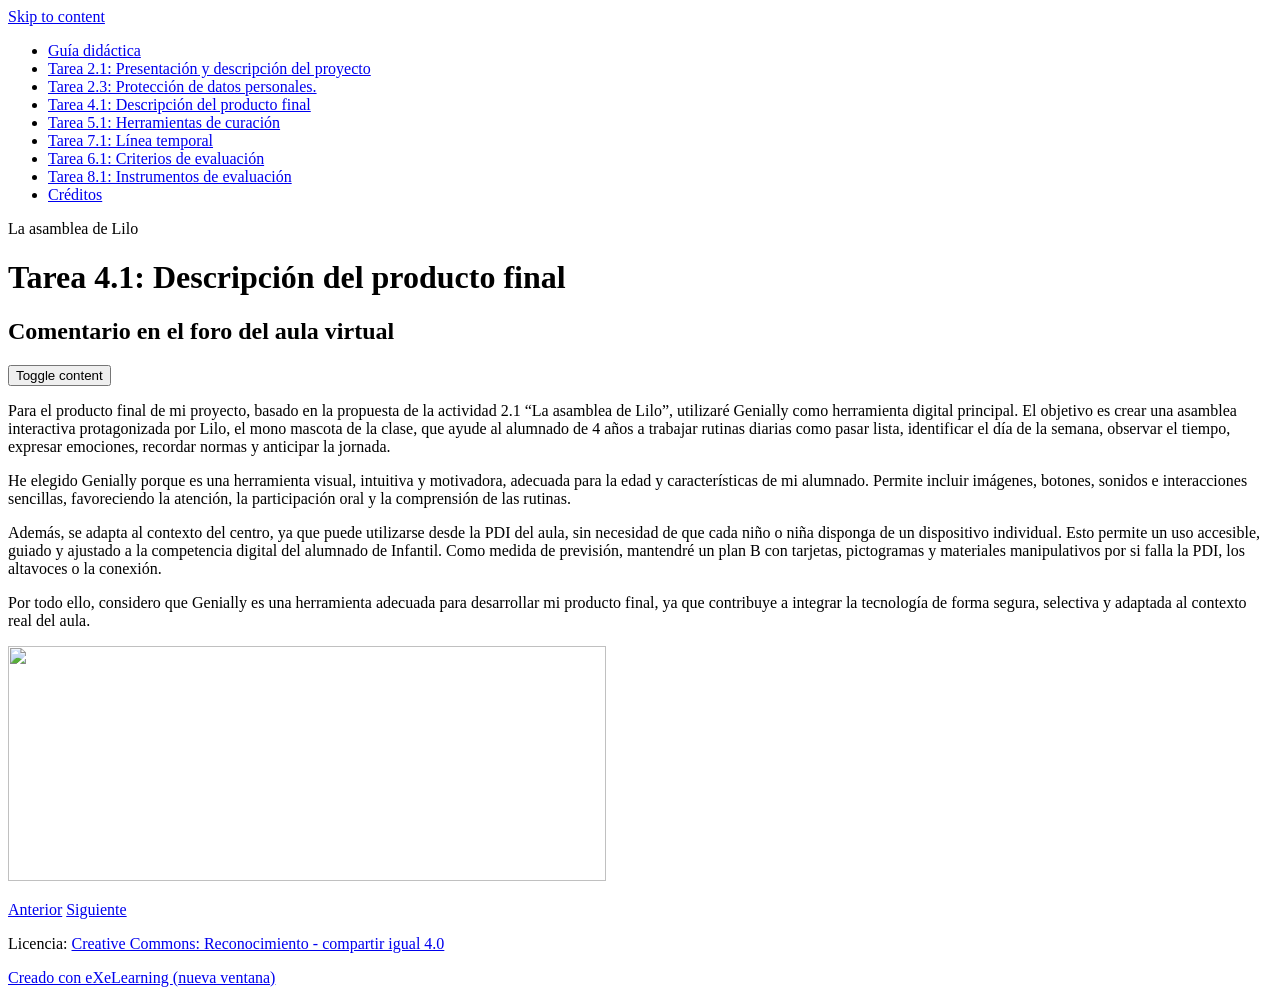
==== creditos.html @ 7c3e3122 "Add files via upload" ====
<!DOCTYPE html>
<html lang="es" id="exe-page-1778078125269-8j8hwv3n2">
<head>
<meta charset="utf-8">
<meta name="generator" content="eXeLearning v4.0.0">
<meta name="viewport" content="width=device-width, initial-scale=1">
<link rel="license" type="text/html" href="https://creativecommons.org/licenses/by-sa/4.0/">
<title>Tarea 4.1: Descripción del producto final | La asamblea de Lilo</title>
<link rel="icon" type="image/x-icon" href="../libs/favicon.ico">
<script>document.querySelector("html").classList.add("js");</script><script src="../libs/jquery/jquery.min.js"> </script><script src="../libs/common_i18n.js"> </script><script src="../libs/common.js"> </script><script src="../libs/exe_export.js"> </script><script src="../libs/bootstrap/bootstrap.bundle.min.js"> </script><link rel="stylesheet" href="../libs/bootstrap/bootstrap.min.css">
<script src="../idevices/text/text.js"></script><link rel="stylesheet" href="../idevices/text/text.css">
<link rel="stylesheet" href="../content/css/base.css"><script src="../theme/style.js"> </script><link rel="stylesheet" href="../theme/style.css">
</head>
<body class="exe-export exe-web-site">
<script>document.body.className+=" js"</script>
<div class="exe-content exe-export pre-js siteNav-hidden"><a href="#page-1778078125269-8j8hwv3n2" id="skipNav">Skip to content</a> <nav id="siteNav">
<ul>
<li> <a href="../index.html" class="main-node no-ch">Guía didáctica</a>
</li>
<li> <a href="../html/tarea-21-presentacion-y-descripcion-del-proyecto.html" class="no-ch">Tarea 2.1: Presentación y descripción del proyecto</a>
</li>
<li> <a href="../html/tarea-23-proteccion-de-datos-personales.html" class="no-ch">Tarea 2.3: Protección de datos personales.</a>
</li>
<li class="active"> <a href="../html/tarea-41-descripcion-del-producto-final.html" class="active no-ch">Tarea 4.1: Descripción del producto final</a>
</li>
<li> <a href="../html/tarea-51-herramientas-de-curacion.html" class="no-ch">Tarea 5.1: Herramientas de curación</a>
</li>
<li> <a href="../html/tarea-71-linea-temporal.html" class="no-ch">Tarea 7.1: Línea temporal</a>
</li>
<li> <a href="../html/tarea-61-criterios-de-evaluacion.html" class="no-ch">Tarea 6.1: Criterios de evaluación</a>
</li>
<li> <a href="../html/tarea-81-instrumentos-de-evaluacion.html" class="no-ch">Tarea 8.1: Instrumentos de evaluación</a>
</li>
<li> <a href="../html/creditos.html" class="no-ch">Créditos</a>
</li>
</ul>
</nav><main id="page-1778078125269-8j8hwv3n2" class="page"> 
<header class="main-header">
<div class="package-header"><p class="package-title">La asamblea de Lilo</p></div>
<div class="page-header"><h1 class="page-title">Tarea 4.1: Descripción del producto final</h1></div>
</header><div id="page-content-page-1778078125269-8j8hwv3n2" class="page-content">
<article id="block-1778079282597-l643sc3np" class="box">
<header class="box-head no-icon">
<h1 class="box-title">Comentario en el foro del aula virtual</h1>
<button class="box-toggle box-toggle-on" title="Toggle content">
<span>Toggle content</span>
</button></header>
<div class="box-content">
<div id="idevice-1778079282594-icbg52582" class="idevice_node text" data-idevice-path="../idevices/text/" data-idevice-type="text" data-idevice-component-type="json" data-idevice-json-data="{&quot;ideviceId&quot;:&quot;idevice-1778079282594-icbg52582&quot;}">
<div class="exe-text-template">
    <p>Para el producto final de mi proyecto, basado en la propuesta de la actividad 2.1 “La asamblea de Lilo”, utilizaré Genially como herramienta digital principal. El objetivo es crear una asamblea interactiva protagonizada por Lilo, el mono mascota de la clase, que ayude al alumnado de 4 años a trabajar rutinas diarias como pasar lista, identificar el día de la semana, observar el tiempo, expresar emociones, recordar normas y anticipar la jornada.</p>
<p>He elegido Genially porque es una herramienta visual, intuitiva y motivadora, adecuada para la edad y características de mi alumnado. Permite incluir imágenes, botones, sonidos e interacciones sencillas, favoreciendo la atención, la participación oral y la comprensión de las rutinas.</p>
<p>Además, se adapta al contexto del centro, ya que puede utilizarse desde la PDI del aula, sin necesidad de que cada niño o niña disponga de un dispositivo individual. Esto permite un uso accesible, guiado y ajustado a la competencia digital del alumnado de Infantil. Como medida de previsión, mantendré un plan B con tarjetas, pictogramas y materiales manipulativos por si falla la PDI, los altavoces o la conexión.</p>
<p>Por todo ello, considero que Genially es una herramienta adecuada para desarrollar mi producto final, ya que contribuye a integrar la tecnología de forma segura, selectiva y adaptada al contexto real del aula.</p>
<p><img src="../content/resources/Captura de pantalla 2026-05-06 165545.png" width="598" height="235" alt="" /></p>
</div>
</div>
</div>
</article>
</div></main><div class="nav-buttons">
<a href="../html/tarea-23-proteccion-de-datos-personales.html" title="Anterior" class="nav-button nav-button-left"><span>Anterior</span></a>
<a href="../html/tarea-51-herramientas-de-curacion.html" title="Siguiente" class="nav-button nav-button-right"><span>Siguiente</span></a>
</div>
<footer id="siteFooter"><div id="siteFooterContent"> <div id="packageLicense" class="cc cc-by-sa"> <p> <span class="license-label">Licencia: </span><a href="https://creativecommons.org/licenses/by-sa/4.0/" class="license">Creative Commons: Reconocimiento - compartir igual 4.0</a></p>
</div>
</div></footer>
</div>
<p id="made-with-eXe"> <a href="https://exelearning.net/" target="_blank" rel="noopener"> <span>Creado con eXeLearning <span>(nueva ventana)</span></span></a></p>
</body>
</html>
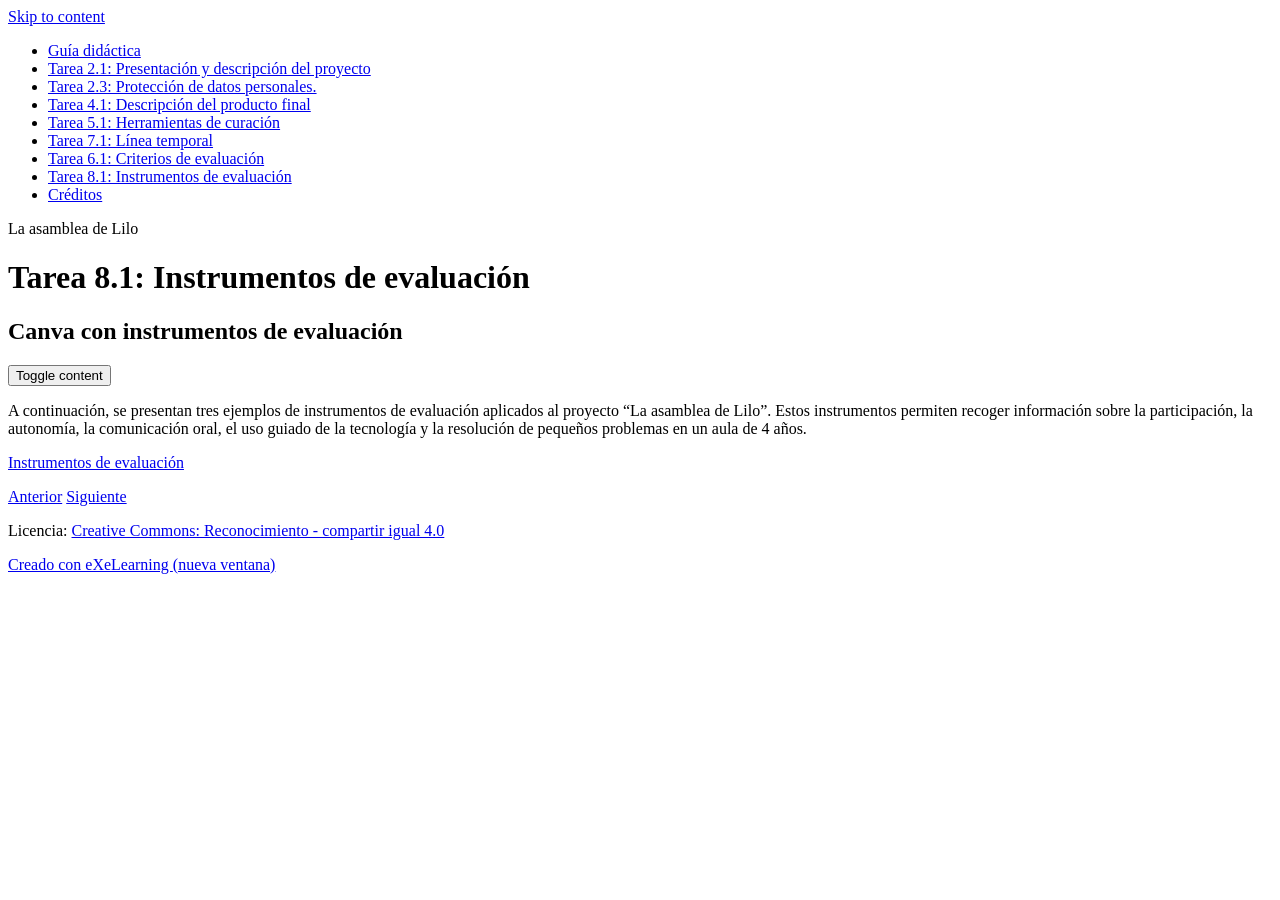
==== commit 7906bf52: "Add files via upload" ====
--- a/creditos.html
+++ b/creditos.html
@@ -1,19 +1,22 @@
 <!DOCTYPE html>
-<html lang="es" id="exe-page-1778078125269-8j8hwv3n2">
+<html lang="es" id="exe-page-1778078186976-ln42lkkvt">
 <head>
 <meta charset="utf-8">
 <meta name="generator" content="eXeLearning v4.0.0">
 <meta name="viewport" content="width=device-width, initial-scale=1">
 <link rel="license" type="text/html" href="https://creativecommons.org/licenses/by-sa/4.0/">
-<title>Tarea 4.1: Descripción del producto final | La asamblea de Lilo</title>
+<title>Tarea 8.1: Instrumentos de evaluación | La asamblea de Lilo</title>
 <link rel="icon" type="image/x-icon" href="../libs/favicon.ico">
+<meta name="description" content="“La asamblea de Lilo” es un proyecto dirigido al alumnado de Educación Infantil de 4 años. Su finalidad es trabajar las rutinas diarias de la asamblea mediante un Genially interactivo protagonizado por Lilo, el mono mascota de la clase.
+
+El recurso integra el uso de la PDI, Genially, canciones, pictogramas, fotografías, audios y materiales manipulativos para favorecer la participación, la autonomía, la comunicación oral, la competencia digital y el uso seguro de la tecnología.">
 <script>document.querySelector("html").classList.add("js");</script><script src="../libs/jquery/jquery.min.js"> </script><script src="../libs/common_i18n.js"> </script><script src="../libs/common.js"> </script><script src="../libs/exe_export.js"> </script><script src="../libs/bootstrap/bootstrap.bundle.min.js"> </script><link rel="stylesheet" href="../libs/bootstrap/bootstrap.min.css">
 <script src="../idevices/text/text.js"></script><link rel="stylesheet" href="../idevices/text/text.css">
 <link rel="stylesheet" href="../content/css/base.css"><script src="../theme/style.js"> </script><link rel="stylesheet" href="../theme/style.css">
 </head>
 <body class="exe-export exe-web-site">
 <script>document.body.className+=" js"</script>
-<div class="exe-content exe-export pre-js siteNav-hidden"><a href="#page-1778078125269-8j8hwv3n2" id="skipNav">Skip to content</a> <nav id="siteNav">
+<div class="exe-content exe-export pre-js siteNav-hidden"><a href="#page-1778078186976-ln42lkkvt" id="skipNav">Skip to content</a> <nav id="siteNav">
 <ul>
 <li> <a href="../index.html" class="main-node no-ch">Guía didáctica</a>
 </li>
@@ -21,7 +24,7 @@
 </li>
 <li> <a href="../html/tarea-23-proteccion-de-datos-personales.html" class="no-ch">Tarea 2.3: Protección de datos personales.</a>
 </li>
-<li class="active"> <a href="../html/tarea-41-descripcion-del-producto-final.html" class="active no-ch">Tarea 4.1: Descripción del producto final</a>
+<li> <a href="../html/tarea-41-descripcion-del-producto-final.html" class="no-ch">Tarea 4.1: Descripción del producto final</a>
 </li>
 <li> <a href="../html/tarea-51-herramientas-de-curacion.html" class="no-ch">Tarea 5.1: Herramientas de curación</a>
 </li>
@@ -29,37 +32,35 @@
 </li>
 <li> <a href="../html/tarea-61-criterios-de-evaluacion.html" class="no-ch">Tarea 6.1: Criterios de evaluación</a>
 </li>
-<li> <a href="../html/tarea-81-instrumentos-de-evaluacion.html" class="no-ch">Tarea 8.1: Instrumentos de evaluación</a>
+<li class="active"> <a href="../html/tarea-81-instrumentos-de-evaluacion.html" class="active no-ch">Tarea 8.1: Instrumentos de evaluación</a>
 </li>
 <li> <a href="../html/creditos.html" class="no-ch">Créditos</a>
 </li>
 </ul>
-</nav><main id="page-1778078125269-8j8hwv3n2" class="page"> 
+</nav><main id="page-1778078186976-ln42lkkvt" class="page"> 
 <header class="main-header">
 <div class="package-header"><p class="package-title">La asamblea de Lilo</p></div>
-<div class="page-header"><h1 class="page-title">Tarea 4.1: Descripción del producto final</h1></div>
-</header><div id="page-content-page-1778078125269-8j8hwv3n2" class="page-content">
-<article id="block-1778079282597-l643sc3np" class="box">
+<div class="page-header"><h1 class="page-title">Tarea 8.1: Instrumentos de evaluación</h1></div>
+</header><div id="page-content-page-1778078186976-ln42lkkvt" class="page-content">
+<article id="block-1778080036623-6r6k91mtd" class="box">
 <header class="box-head no-icon">
-<h1 class="box-title">Comentario en el foro del aula virtual</h1>
+<h1 class="box-title">Canva con instrumentos de evaluación</h1>
 <button class="box-toggle box-toggle-on" title="Toggle content">
 <span>Toggle content</span>
 </button></header>
 <div class="box-content">
-<div id="idevice-1778079282594-icbg52582" class="idevice_node text" data-idevice-path="../idevices/text/" data-idevice-type="text" data-idevice-component-type="json" data-idevice-json-data="{&quot;ideviceId&quot;:&quot;idevice-1778079282594-icbg52582&quot;}">
+<div id="idevice-1778080036621-1jp4f25rz" class="idevice_node text" data-idevice-path="../idevices/text/" data-idevice-type="text" data-idevice-component-type="json" data-idevice-json-data="{&quot;ideviceId&quot;:&quot;idevice-1778080036621-1jp4f25rz&quot;}">
 <div class="exe-text-template">
-    <p>Para el producto final de mi proyecto, basado en la propuesta de la actividad 2.1 “La asamblea de Lilo”, utilizaré Genially como herramienta digital principal. El objetivo es crear una asamblea interactiva protagonizada por Lilo, el mono mascota de la clase, que ayude al alumnado de 4 años a trabajar rutinas diarias como pasar lista, identificar el día de la semana, observar el tiempo, expresar emociones, recordar normas y anticipar la jornada.</p>
-<p>He elegido Genially porque es una herramienta visual, intuitiva y motivadora, adecuada para la edad y características de mi alumnado. Permite incluir imágenes, botones, sonidos e interacciones sencillas, favoreciendo la atención, la participación oral y la comprensión de las rutinas.</p>
-<p>Además, se adapta al contexto del centro, ya que puede utilizarse desde la PDI del aula, sin necesidad de que cada niño o niña disponga de un dispositivo individual. Esto permite un uso accesible, guiado y ajustado a la competencia digital del alumnado de Infantil. Como medida de previsión, mantendré un plan B con tarjetas, pictogramas y materiales manipulativos por si falla la PDI, los altavoces o la conexión.</p>
-<p>Por todo ello, considero que Genially es una herramienta adecuada para desarrollar mi producto final, ya que contribuye a integrar la tecnología de forma segura, selectiva y adaptada al contexto real del aula.</p>
-<p><img src="../content/resources/Captura de pantalla 2026-05-06 165545.png" width="598" height="235" alt="" /></p>
+    <p>A continuación, se presentan tres ejemplos de instrumentos de evaluación aplicados al proyecto “La asamblea de Lilo”. Estos instrumentos permiten recoger información sobre la participación, la autonomía, la comunicación oral, el uso guiado de la tecnología y la resolución de pequeños problemas en un aula de 4 años.</p>
+<p><a href="https://canva.link/tohy76jaixk20ff" title="">Instrumentos de evaluación</a></p>
+<p></p>
 </div>
 </div>
 </div>
 </article>
 </div></main><div class="nav-buttons">
-<a href="../html/tarea-23-proteccion-de-datos-personales.html" title="Anterior" class="nav-button nav-button-left"><span>Anterior</span></a>
-<a href="../html/tarea-51-herramientas-de-curacion.html" title="Siguiente" class="nav-button nav-button-right"><span>Siguiente</span></a>
+<a href="../html/tarea-61-criterios-de-evaluacion.html" title="Anterior" class="nav-button nav-button-left"><span>Anterior</span></a>
+<a href="../html/creditos.html" title="Siguiente" class="nav-button nav-button-right"><span>Siguiente</span></a>
 </div>
 <footer id="siteFooter"><div id="siteFooterContent"> <div id="packageLicense" class="cc cc-by-sa"> <p> <span class="license-label">Licencia: </span><a href="https://creativecommons.org/licenses/by-sa/4.0/" class="license">Creative Commons: Reconocimiento - compartir igual 4.0</a></p>
 </div>
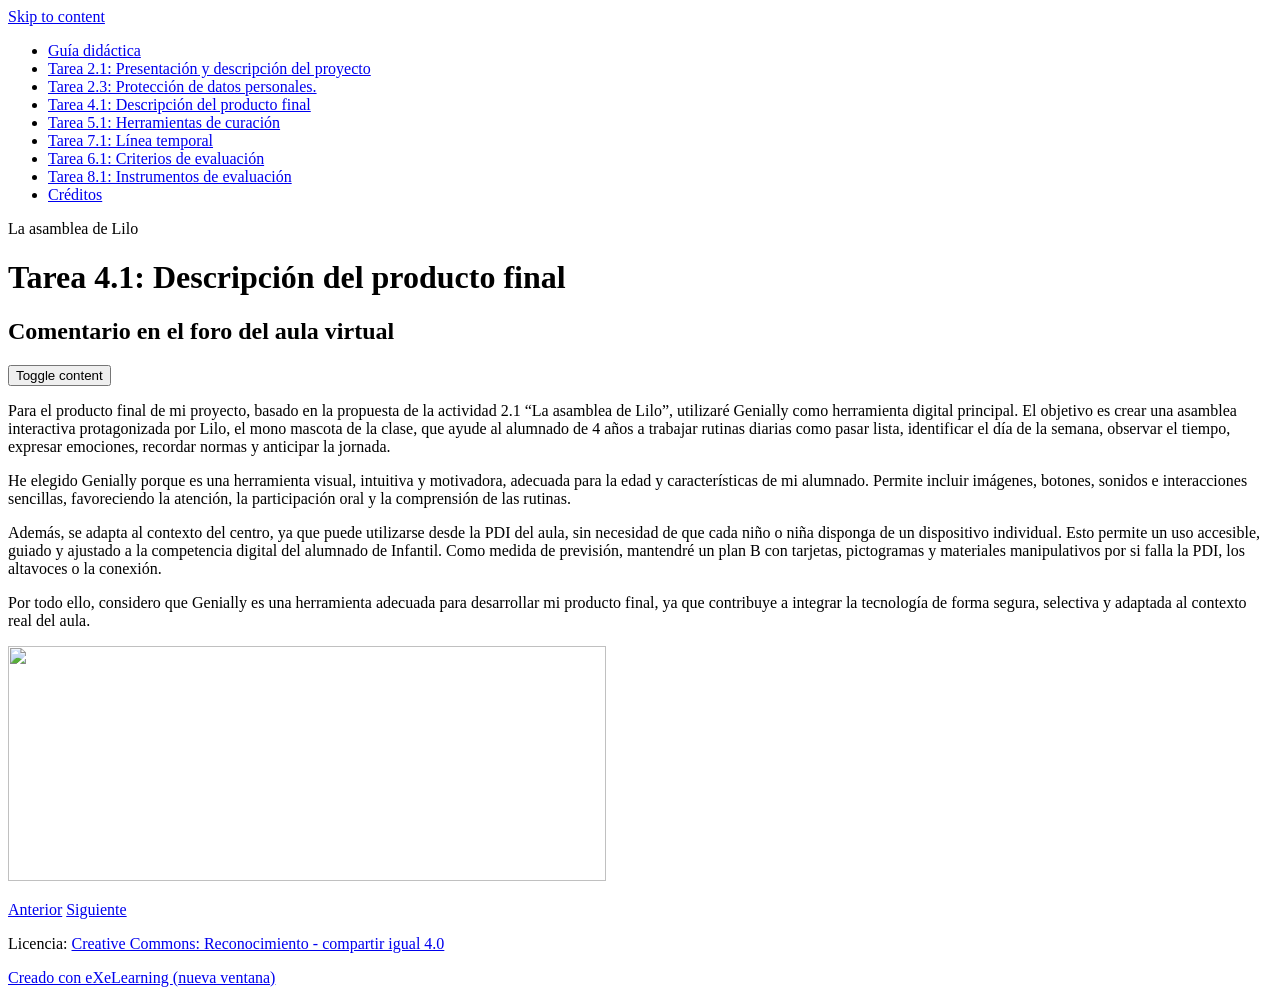
==== commit 867d90f4: "Add files via upload" ====
--- a/creditos.html
+++ b/creditos.html
@@ -1,11 +1,11 @@
 <!DOCTYPE html>
-<html lang="es" id="exe-page-1778078186976-ln42lkkvt">
+<html lang="es" id="exe-page-1778078125269-8j8hwv3n2">
 <head>
 <meta charset="utf-8">
 <meta name="generator" content="eXeLearning v4.0.0">
 <meta name="viewport" content="width=device-width, initial-scale=1">
 <link rel="license" type="text/html" href="https://creativecommons.org/licenses/by-sa/4.0/">
-<title>Tarea 8.1: Instrumentos de evaluación | La asamblea de Lilo</title>
+<title>Tarea 4.1: Descripción del producto final | La asamblea de Lilo</title>
 <link rel="icon" type="image/x-icon" href="../libs/favicon.ico">
 <meta name="description" content="“La asamblea de Lilo” es un proyecto dirigido al alumnado de Educación Infantil de 4 años. Su finalidad es trabajar las rutinas diarias de la asamblea mediante un Genially interactivo protagonizado por Lilo, el mono mascota de la clase.
 
@@ -16,7 +16,7 @@
 </head>
 <body class="exe-export exe-web-site">
 <script>document.body.className+=" js"</script>
-<div class="exe-content exe-export pre-js siteNav-hidden"><a href="#page-1778078186976-ln42lkkvt" id="skipNav">Skip to content</a> <nav id="siteNav">
+<div class="exe-content exe-export pre-js siteNav-hidden"><a href="#page-1778078125269-8j8hwv3n2" id="skipNav">Skip to content</a> <nav id="siteNav">
 <ul>
 <li> <a href="../index.html" class="main-node no-ch">Guía didáctica</a>
 </li>
@@ -24,7 +24,7 @@
 </li>
 <li> <a href="../html/tarea-23-proteccion-de-datos-personales.html" class="no-ch">Tarea 2.3: Protección de datos personales.</a>
 </li>
-<li> <a href="../html/tarea-41-descripcion-del-producto-final.html" class="no-ch">Tarea 4.1: Descripción del producto final</a>
+<li class="active"> <a href="../html/tarea-41-descripcion-del-producto-final.html" class="active no-ch">Tarea 4.1: Descripción del producto final</a>
 </li>
 <li> <a href="../html/tarea-51-herramientas-de-curacion.html" class="no-ch">Tarea 5.1: Herramientas de curación</a>
 </li>
@@ -32,35 +32,37 @@
 </li>
 <li> <a href="../html/tarea-61-criterios-de-evaluacion.html" class="no-ch">Tarea 6.1: Criterios de evaluación</a>
 </li>
-<li class="active"> <a href="../html/tarea-81-instrumentos-de-evaluacion.html" class="active no-ch">Tarea 8.1: Instrumentos de evaluación</a>
+<li> <a href="../html/tarea-81-instrumentos-de-evaluacion.html" class="no-ch">Tarea 8.1: Instrumentos de evaluación</a>
 </li>
 <li> <a href="../html/creditos.html" class="no-ch">Créditos</a>
 </li>
 </ul>
-</nav><main id="page-1778078186976-ln42lkkvt" class="page"> 
+</nav><main id="page-1778078125269-8j8hwv3n2" class="page"> 
 <header class="main-header">
 <div class="package-header"><p class="package-title">La asamblea de Lilo</p></div>
-<div class="page-header"><h1 class="page-title">Tarea 8.1: Instrumentos de evaluación</h1></div>
-</header><div id="page-content-page-1778078186976-ln42lkkvt" class="page-content">
-<article id="block-1778080036623-6r6k91mtd" class="box">
+<div class="page-header"><h1 class="page-title">Tarea 4.1: Descripción del producto final</h1></div>
+</header><div id="page-content-page-1778078125269-8j8hwv3n2" class="page-content">
+<article id="block-1778079282597-l643sc3np" class="box">
 <header class="box-head no-icon">
-<h1 class="box-title">Canva con instrumentos de evaluación</h1>
+<h1 class="box-title">Comentario en el foro del aula virtual</h1>
 <button class="box-toggle box-toggle-on" title="Toggle content">
 <span>Toggle content</span>
 </button></header>
 <div class="box-content">
-<div id="idevice-1778080036621-1jp4f25rz" class="idevice_node text" data-idevice-path="../idevices/text/" data-idevice-type="text" data-idevice-component-type="json" data-idevice-json-data="{&quot;ideviceId&quot;:&quot;idevice-1778080036621-1jp4f25rz&quot;}">
+<div id="idevice-1778079282594-icbg52582" class="idevice_node text" data-idevice-path="../idevices/text/" data-idevice-type="text" data-idevice-component-type="json" data-idevice-json-data="{&quot;ideviceId&quot;:&quot;idevice-1778079282594-icbg52582&quot;}">
 <div class="exe-text-template">
-    <p>A continuación, se presentan tres ejemplos de instrumentos de evaluación aplicados al proyecto “La asamblea de Lilo”. Estos instrumentos permiten recoger información sobre la participación, la autonomía, la comunicación oral, el uso guiado de la tecnología y la resolución de pequeños problemas en un aula de 4 años.</p>
-<p><a href="https://canva.link/tohy76jaixk20ff" title="">Instrumentos de evaluación</a></p>
-<p></p>
+    <p>Para el producto final de mi proyecto, basado en la propuesta de la actividad 2.1 “La asamblea de Lilo”, utilizaré Genially como herramienta digital principal. El objetivo es crear una asamblea interactiva protagonizada por Lilo, el mono mascota de la clase, que ayude al alumnado de 4 años a trabajar rutinas diarias como pasar lista, identificar el día de la semana, observar el tiempo, expresar emociones, recordar normas y anticipar la jornada.</p>
+<p>He elegido Genially porque es una herramienta visual, intuitiva y motivadora, adecuada para la edad y características de mi alumnado. Permite incluir imágenes, botones, sonidos e interacciones sencillas, favoreciendo la atención, la participación oral y la comprensión de las rutinas.</p>
+<p>Además, se adapta al contexto del centro, ya que puede utilizarse desde la PDI del aula, sin necesidad de que cada niño o niña disponga de un dispositivo individual. Esto permite un uso accesible, guiado y ajustado a la competencia digital del alumnado de Infantil. Como medida de previsión, mantendré un plan B con tarjetas, pictogramas y materiales manipulativos por si falla la PDI, los altavoces o la conexión.</p>
+<p>Por todo ello, considero que Genially es una herramienta adecuada para desarrollar mi producto final, ya que contribuye a integrar la tecnología de forma segura, selectiva y adaptada al contexto real del aula.</p>
+<p><img src="../content/resources/Captura de pantalla 2026-05-06 165545.png" width="598" height="235" alt="" /></p>
 </div>
 </div>
 </div>
 </article>
 </div></main><div class="nav-buttons">
-<a href="../html/tarea-61-criterios-de-evaluacion.html" title="Anterior" class="nav-button nav-button-left"><span>Anterior</span></a>
-<a href="../html/creditos.html" title="Siguiente" class="nav-button nav-button-right"><span>Siguiente</span></a>
+<a href="../html/tarea-23-proteccion-de-datos-personales.html" title="Anterior" class="nav-button nav-button-left"><span>Anterior</span></a>
+<a href="../html/tarea-51-herramientas-de-curacion.html" title="Siguiente" class="nav-button nav-button-right"><span>Siguiente</span></a>
 </div>
 <footer id="siteFooter"><div id="siteFooterContent"> <div id="packageLicense" class="cc cc-by-sa"> <p> <span class="license-label">Licencia: </span><a href="https://creativecommons.org/licenses/by-sa/4.0/" class="license">Creative Commons: Reconocimiento - compartir igual 4.0</a></p>
 </div>
